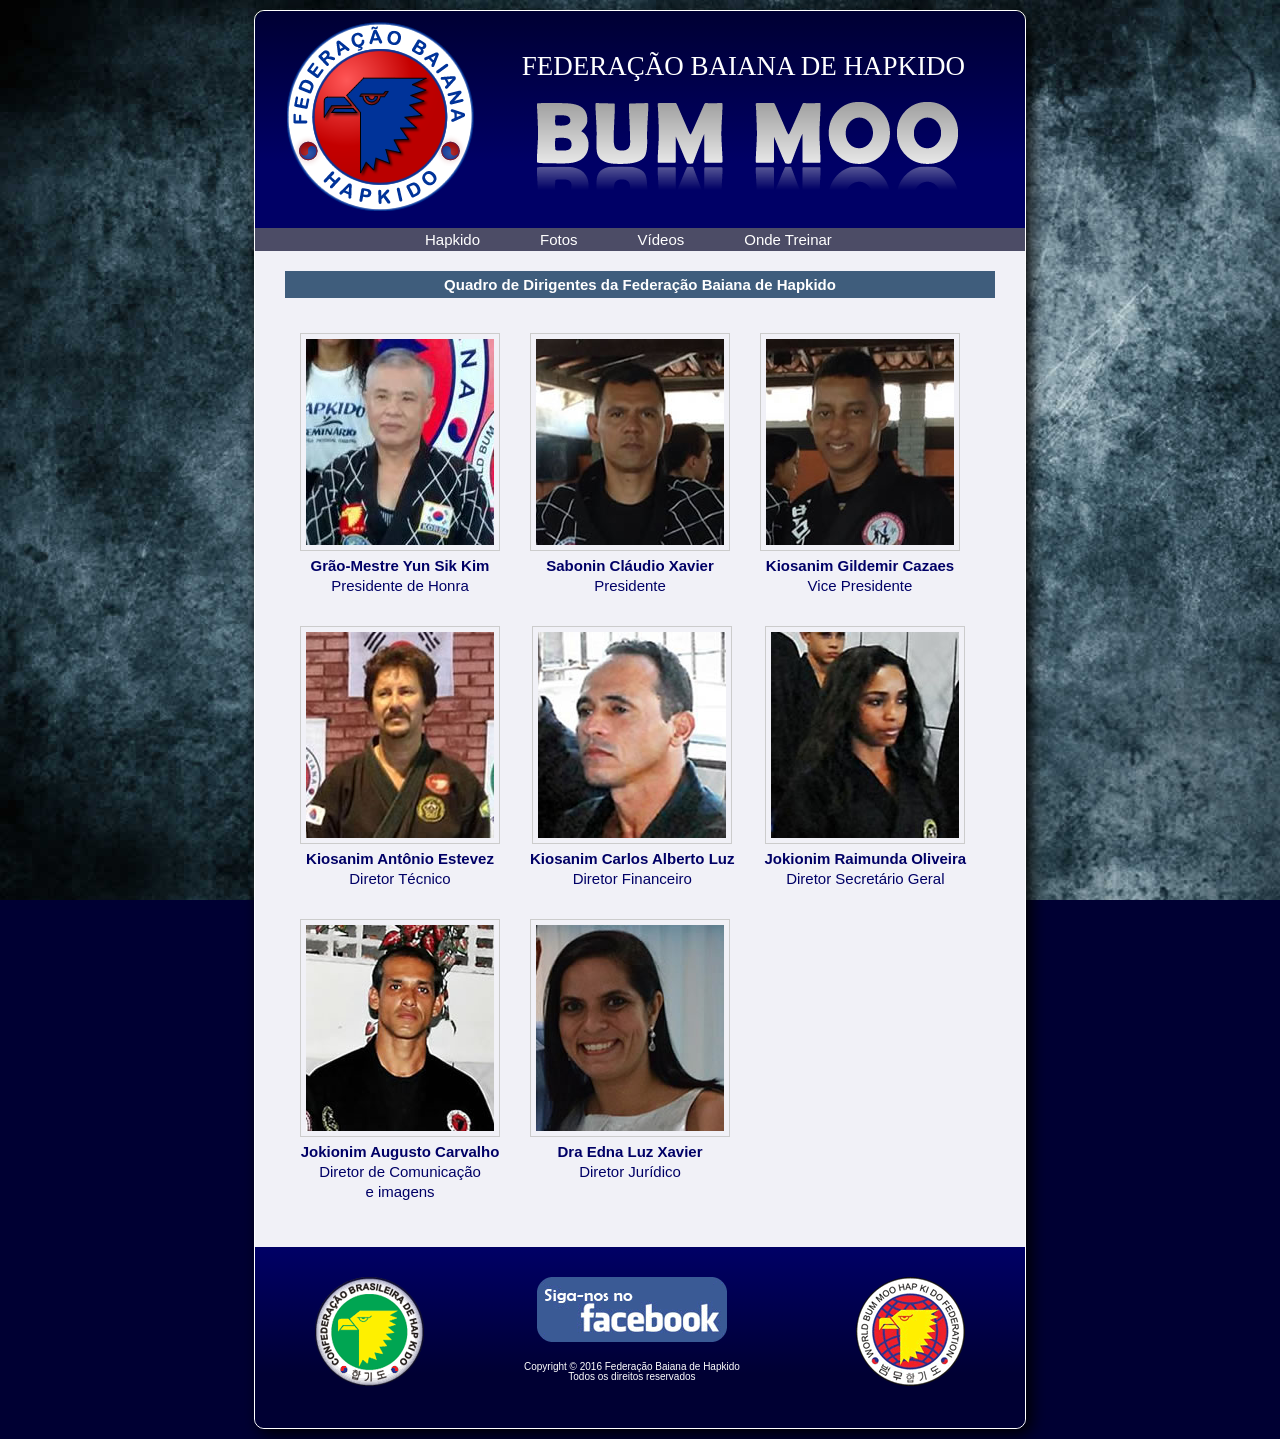
==== dirigentes.html @ 5e83e5bf "Versão HTML" ====
<!DOCTYPE html PUBLIC "-//W3C//DTD XHTML 1.0 Transitional//EN" "http://www.w3.org/TR/xhtml1/DTD/xhtml1-transitional.dtd">
<html xmlns="http://www.w3.org/1999/xhtml">
	
    <head>
        <!--[if IE]><link rel="shortcut icon" href="resource/img/favicon.ico"><![endif]-->
        <!-- Padrão -->
        <link rel="icon" href="resource/img/favicon.ico">
        <!-- iPad com Retina Display -->
        <link rel="apple-touch-icon" sizes="144x144" href="resource/img/apple-touch-icon-144x144.png">
        <!-- iPhone com Retina Display -->
        <link rel="apple-touch-icon" sizes="114x114" href="resource/img/apple-touch-icon-114x114.png">
        <!-- Primeira e segunda geração de iPad -->
        <link rel="apple-touch-icon" sizes="72x72" href="resource/img/apple-touch-icon-72x72.png">
        <!-- Versões antigas de iPhone, iPod Touch e Android 2.2+  -->
        <link rel="apple-touch-icon" href="resource/img/apple-touch-icon.png">
        
        <meta http-equiv="Content-Type" content="text/html; charset=utf-8" />
        <title>Federação Baiana de Hapkido</title>
        <link href="resource/css/style.css" type="text/css" rel="stylesheet" />
        <!-- <link href="resource/css/lightbox.css" rel="stylesheet"> -->
        <script type="text/javascript" src="resource/js/jquery.js"></script>
        <script type="text/javascript" src="resource/js/scripts.js"></script>
    </head>
    
    <body>
        <!-- Loader -->
        <!-- <div class="loader"></div> -->

        <!-- Canvas -->
        <div class="canvas">

            <!-- Topo -->
            <div class="topo">
                
                <a href="index.html">
                    <div class="topo-esq"></div>
                </a>

                <div class="topo-dir">            
                    <div class="nome-fbh">FEDERAÇÃO BAIANA DE HAPKIDO</div>
                    <div class="imagem-bummoo"></div>
                </div>

            </div>
            <!-- Fim do topo -->
            
            <div style="clear:both;"></div>

            <!-- Navbar -->
            <div class="menu">
                <ul>
                    <li class="dropdown">
                        <a href="#" class="dropbtn">Hapkido</a>
                        <div class="dropdown-content">
                            <a href="hapkido.html">O que é Hapkido</a>
                            <a href="bummoo.html">Sistema Bum Moo</a>
                            <a href="gmkim.html">Grão-Mestre Yun Sik Kim</a>
                            <a href="dirigentes.html">Quadro de Dirigentes</a>
                            <a href="vocabulario.html">Vocabulário</a>
                        </div>
                    </li>
                    <li><a href="fotos.html">Fotos</a></li>
                    <li><a href="videos.html">Vídeos</a></li>
                    <li><a href="onde_treinar.html">Onde Treinar</a></li>                   
                </ul>
            </div>
            <!-- Fim da Navbar -->
            
            <!-- Conteudo -->
            <div class="conteudo">

                <div class="descricao-area">Quadro de Dirigentes da Federação Baiana de Hapkido</div>                
                
                <!-- Box dirigente Yun Sik Kim -->
                <div class="box-dirigente">
                    <div>
                        <img src="resource/img/dirigente-yun-sik-kim.jpg" class="dirigente-foto">
                    </div>
                    <div class="dirigente-descricao">
                        <strong>Grão-Mestre Yun Sik Kim</strong><br />
                        Presidente de Honra                            
                    </div>             
                </div>
                <!-- Fim Box dirigente Yun Sik Kim -->

                <!-- Box dirigente Claudio Xavier -->
                <div class="box-dirigente">
                    <div>
                        <img src="resource/img/dirigente-claudio-xavier.jpg" class="dirigente-foto">
                    </div>
                    <div class="dirigente-descricao">
                        <strong>Sabonin Cláudio Xavier</strong><br />
                        Presidente                          
                    </div>             
                </div>
                <!-- Fim Box dirigente Claudio Xavier -->

                <!-- Box dirigente Gildemir Cazaes -->
                <div class="box-dirigente">
                    <div>
                        <img src="resource/img/dirigente-gildemir-cazaes.jpg" class="dirigente-foto">
                    </div>
                    <div class="dirigente-descricao">
                        <strong>Kiosanim Gildemir Cazaes</strong><br />
                        Vice Presidente             
                    </div>             
                </div>
                <!-- Fim Box dirigente Gildemir Cazaes -->

                <!-- Box dirigente Antônio Estevez -->
                <div class="box-dirigente">
                    <div>
                        <img src="resource/img/dirigente-antonio-estevez.jpg" class="dirigente-foto">
                    </div>
                    <div class="dirigente-descricao">
                        <strong>Kiosanim Antônio Estevez</strong><br />
                        Diretor Técnico             
                    </div>             
                </div>
                <!-- Fim Box dirigente Antônio Estevez -->

                <!-- Box dirigente Carlos Alberto Luz -->
                <div class="box-dirigente">
                    <div>
                        <img src="resource/img/dirigente-carlos-alberto.jpg" class="dirigente-foto">
                    </div>
                    <div class="dirigente-descricao">
                        <strong>Kiosanim Carlos Alberto Luz</strong><br />
                        Diretor Financeiro             
                    </div>             
                </div>
                <!-- Fim Box dirigente Carlos Alberto Luz -->

                <!-- Box dirigente Raimunda Oliveira -->
                <div class="box-dirigente">
                    <div>
                        <img src="resource/img/dirigente-raimunda-oliveira.jpg" class="dirigente-foto">
                    </div>
                    <div class="dirigente-descricao">
                        <strong>Jokionim Raimunda Oliveira</strong><br />
                        Diretor Secretário Geral            
                    </div>             
                </div>
                <!-- Fim Box dirigente Raimunda Oliveira -->

                <!-- Box dirigente Augusto Carvalho -->
                <div class="box-dirigente">
                    <div>
                        <img src="resource/img/dirigente-augusto-carvalho.jpg" class="dirigente-foto">
                    </div>
                    <div class="dirigente-descricao">
                        <strong>Jokionim Augusto Carvalho</strong><br />
                        Diretor de Comunicação<br />
                        e imagens             
                    </div>             
                </div>
                <!-- Fim Box dirigente Augusto Carvalho -->

                <!-- Box dirigente Edna Luz Xavier -->
                <div class="box-dirigente">
                    <div>
                        <img src="resource/img/dirigente-edna-xavier.jpg" class="dirigente-foto">
                    </div>
                    <div class="dirigente-descricao">
                        <strong>Dra Edna Luz Xavier</strong><br />
                        Diretor Jurídico            
                    </div>             
                </div>
                <!-- Fim Box dirigente Edna Luz Xavier -->

                <div style="clear:both;"></div>
            </div>
            <!-- Fim do Conteudo -->
            
            <!-- Inicio do rodape -->
            <div class="rodape">
            
                <div class="rodape-esquerdo">
                    <a href="http://www.cbhkd.com.br/" target="_blank">
                        <img src="resource/img/escudoCBH.png" alt="Confederação Brasileira de Hapkido" title="Confederação Brasileira de Hapkido" />
                    </a>
                </div>
                
                <div class="rodape-centro">                    
                    <div class="siga-facebook"> 
                        <a href="http://www.facebook.com/Federa%C3%A7%C3%A3o-Baiana-de-Hapkido-553157264771529" target="_blank">
                            <img src="resource/img/sigaFacebook.png" alt="Siga-nos no Facebook!" title="Siga-nos no Facebook!" />
                        </a>
                    </div>                   
                    <div class="direitos">
                        Copyright © 2016 Federação Baiana de Hapkido<br />
                        Todos os direitos reservados                         
                    </div>
                    <!--
                    <div class="dboffice">Desenvolvido por 
                        <a href="resource/img/dboffice.png" data-lightbox="dboffice" title="DBOffice">DBOffice</a>
                    </div>
                    -->
                </div>                
                
                <div class="rodape-direito">
                    <a href="http://www.facebook.com/BumMooKwanHapkido/" target="_blank">
                        <img src="resource/img/escudoWBMHF.png" alt="World Bum Moo Hapkido Federation" title="World Bum Moo Hapkido Federation" />
                    </a>
                </div>                                
            </div>
            <!-- Fim do rodape -->              
        </div>
        <!-- Fim do Canvas -->

        <script src="resource/js/lightbox.js"></script>
    </body>
</html>
---- resource/css/style.css ----
@charset "utf-8";
/* CSS Document */
/*
*{
	margin: 0;
	padding: 0;
}
*/
/* Loader */
.loader{
	position: fixed;
	width: 100%;
	height: 100%;
	top:0;
	left:0;
	background-color: #003;
	background-image: url('../img/carregando.gif');
	background-position: center center;
	background-repeat: no-repeat;
}
/* Fim do Loader */
body{
	background: #003 url('../img/background-geral.jpg') fixed;
	margin:0 0 0 0; /* topo direita baixo esquerda */
	font-family: Arial, Helvetica, sans-serif, Verdana, Tahoma;
	font-weight:normal;
	color: #FFFFFF;
	text-align:center;
	text-transform:none;
	text-decoration:none;
	padding:10px;
	overflow-y:scroll;
	overflow-x: hidden;
	/* Impedir seleção de texto e imagem */
   -webkit-touch-callout: none;
   -webkit-user-select: none;
   -khtml-user-select: none;
   -moz-user-select: none;
   -ms-user-select: none;
}
img{
	border:0;
}
.canvas{
	width:770px;
	margin:0 auto; /* centralizar */
	border-radius: 10px; /* bordas arredondadas */
	border:1px solid #FFFFFF;
	box-shadow: 5px 5px 16px 0 rgba(0,0,0,2); /* direita baixo fade tudo */
}
/* Topo */
.topo{
	height:217px;
	/*background:#000066 url('../img/background-topo.jpg') repeat-x top center;*/
	background-image: linear-gradient(to bottom, #000033, #000066 70%);
	border-radius: 10px 10px 0 0;
}
.topo-esq{
	background:url('../img/escudoFBH.png') no-repeat top center;
	width:191px;
	height:191px;
	float:left;
	margin-top:10px;
	margin-left:30px;
}
.topo-dir{
	margin-top:40px;
	margin-right:60px;
	float:right;
}
.nome-fbh{
	margin:0 auto;
	font: 27px "Times New Roman", Times, serif, Arial, Helvetica, sans-serif, Verdana, Tahoma;
	font-weight:normal;
	color:#FFFFFF;
}
.imagem-bummoo{
	width:421px;
	height:124px;
	background:url('../img/bummoo.png') no-repeat top center;
	margin-top:20px;
	margin-left:15px;
}
/* Menu */
.menu {
	background-color: #4C4C66;
}
.menu ul {
    list-style-type: none;
    margin: 0 auto;
    padding: 0;
    overflow: hidden;
    background-color: #4C4C66;
    width: 490px;
}
.menu li {
    float: left;
}
.menu li a, .dropbtn {
    display: inline-block;
    color: #FFF;
    text-align: center;
    padding: 3px 30px;
    text-decoration: none;
    font-size: 15px;
    /*transition: all .5s; */ /* transição */
}
.menu li a:hover, .dropdown:hover .dropbtn {
    background-color: #000066;
}
.menu li.dropdown {
    display: inline-block;
}
.menu .dropdown-content {
    display: none;
    position: absolute;
    background-color: #f9f9f9;
    min-width: 160px;
    box-shadow: 0 8px 16px 0 rgba(0,0,0,0.2);
}
.menu .dropdown-content a {
    color: #000;
    padding: 12px 16px;
    text-decoration: none;
    display: block;
    text-align: left;
    /*transition: all .5s; */ /* transição */
}
.menu .dropdown-content a:hover {
	background-color: #000066;
	color:#FFF;
}
.menu .dropdown:hover .dropdown-content {
    display: block;
}
.menu li a .active {
    background-color: #000066;
    color: #FFF;
}
/* Conteudo */
.conteudo {
	background:#F1F1F7;	
	text-align:left;
	padding:20px 30px 30px 30px;
	font-size: 15px;
	font-weight:normal;
	color: #006;
}
.conteudo p {
	margin: 0 0 15px 0; 
}
.conteudo h3 {
	margin: 30px 0 15px 0; 
}
.descricao-area{
	padding: 5px;
	background-color: #3F5D7C;
	font-weight:bold;
	font-size: 15px;
	color: #FFFFFF;
	text-align:center;
	text-transform:none;
	text-decoration:none;
	margin-bottom: 20px;
}
.texto-observacao{
	font-size: 10px;
	color: #e60000;
	text-align:right;
	text-transform:none;
	text-decoration:none;
	margin-bottom: 5px;
}
.texto {
	line-height:30px;
}
.bg-index{
	height:472px;
	background:#4C4C66 url('../img/background-tigre.jpg') no-repeat top center;
}
.box-associacao{
	margin-bottom:50px;
	border:2px solid #333;
	padding: 5px;
}
.box-info-associacao{
	margin:5px 0 0;
	width:490px;
	float:right;
	border: 1px solid #ccc;
}
.box-endereco-associacao{
	text-align:left;
	margin:40px 20px 0;
	width:200px;
	float:left;
	font-size: 15px;
	font-weight:normal;
	line-height:20px;
	color: #006;
}
.box-escudo-associacao{
	float:right;
	margin:20px;
}
.box-mapa-associacao{
	margin:5px auto;
	border: 1px solid #ccc;
	width:450px;
	height:300px;
}
.foto-professor{
	width:199px;
	height: 634px;
	float:left;
	margin:5px auto;
	border: 1px solid #ccc;
}
.nome-associacao{
	background:#333;	
	color:#FFF;
	font-size: 15px;
	font-weight:600;	
	text-align:center;
	padding:5px;
}
.nome-responsavel-associacao{
	font-size: 15px;
	font-weight:normal;
	line-height:30px;
	color: #006;
}
.video{
	margin:0 auto 50px;
	border: 1px solid #ccc;
	width: 560px;
	height: 315px;
	background-color: #FFF;
}
.tumbnails{
	float:left;
	margin: 1px;
    border: 1px solid #ccc;
    background-color: #FFF;
}
.tumbnails:hover{
    border: 1px solid #777;
}
.tabela-zebrada table {
    border-collapse: collapse;
    width: 100%;  
}
.tabela-zebrada td, th {
    border: 1px solid #A2B3C4;
    text-align: left;
    padding: 8px;
    width: 50%;
}
.tabela-zebrada tr:nth-child(even) {
	background-color: #d1d9e2;    
}
.box-dirigente{
	margin: 15px;
	text-align: center;
	float:left;
}
.dirigente-foto{
	border: 1px solid #ccc;
	padding: 5px;	
}
.dirigente-descricao{
	margin-top: 5px;
	line-height:20px;
}
/* Rodape */
.rodape{
	height:181px;	
	/*background:#000066 url('../img/background-rodape.jpg') repeat-x top center;*/
	background-image: linear-gradient(to bottom, #000066, #000033 70%);
	border-radius: 0 0 10px 10px;
	clear:both;
}
.rodape-esquerdo{
	width:109px;
	height:109px;
	float:left;
	margin-top:30px;
	margin-left:60px;
}
.rodape-direito{	
	width:109px;
	height:109px;
	margin-top:30px;
	margin-right:60px;
	float:right;	
}
.rodape-centro{	
	margin-left:100px;
	float:left;			
}
.siga-facebook{
	margin-top:30px;
}
.direitos{
	margin-top:20px;
	font-size: 10px;	
	font-weight:normal;
	color: #FFF;
	line-height:10px;
	text-align:center;
}
.dboffice{
	margin-top:5px;
	font-size: 10px;
	font-weight:normal;
	color: #FFF;
	line-height:10px;
	text-align:center;
}
.dboffice a{
	color: #FFFFFF;
	text-decoration:underline;
}
/* Fim do Rodapé */
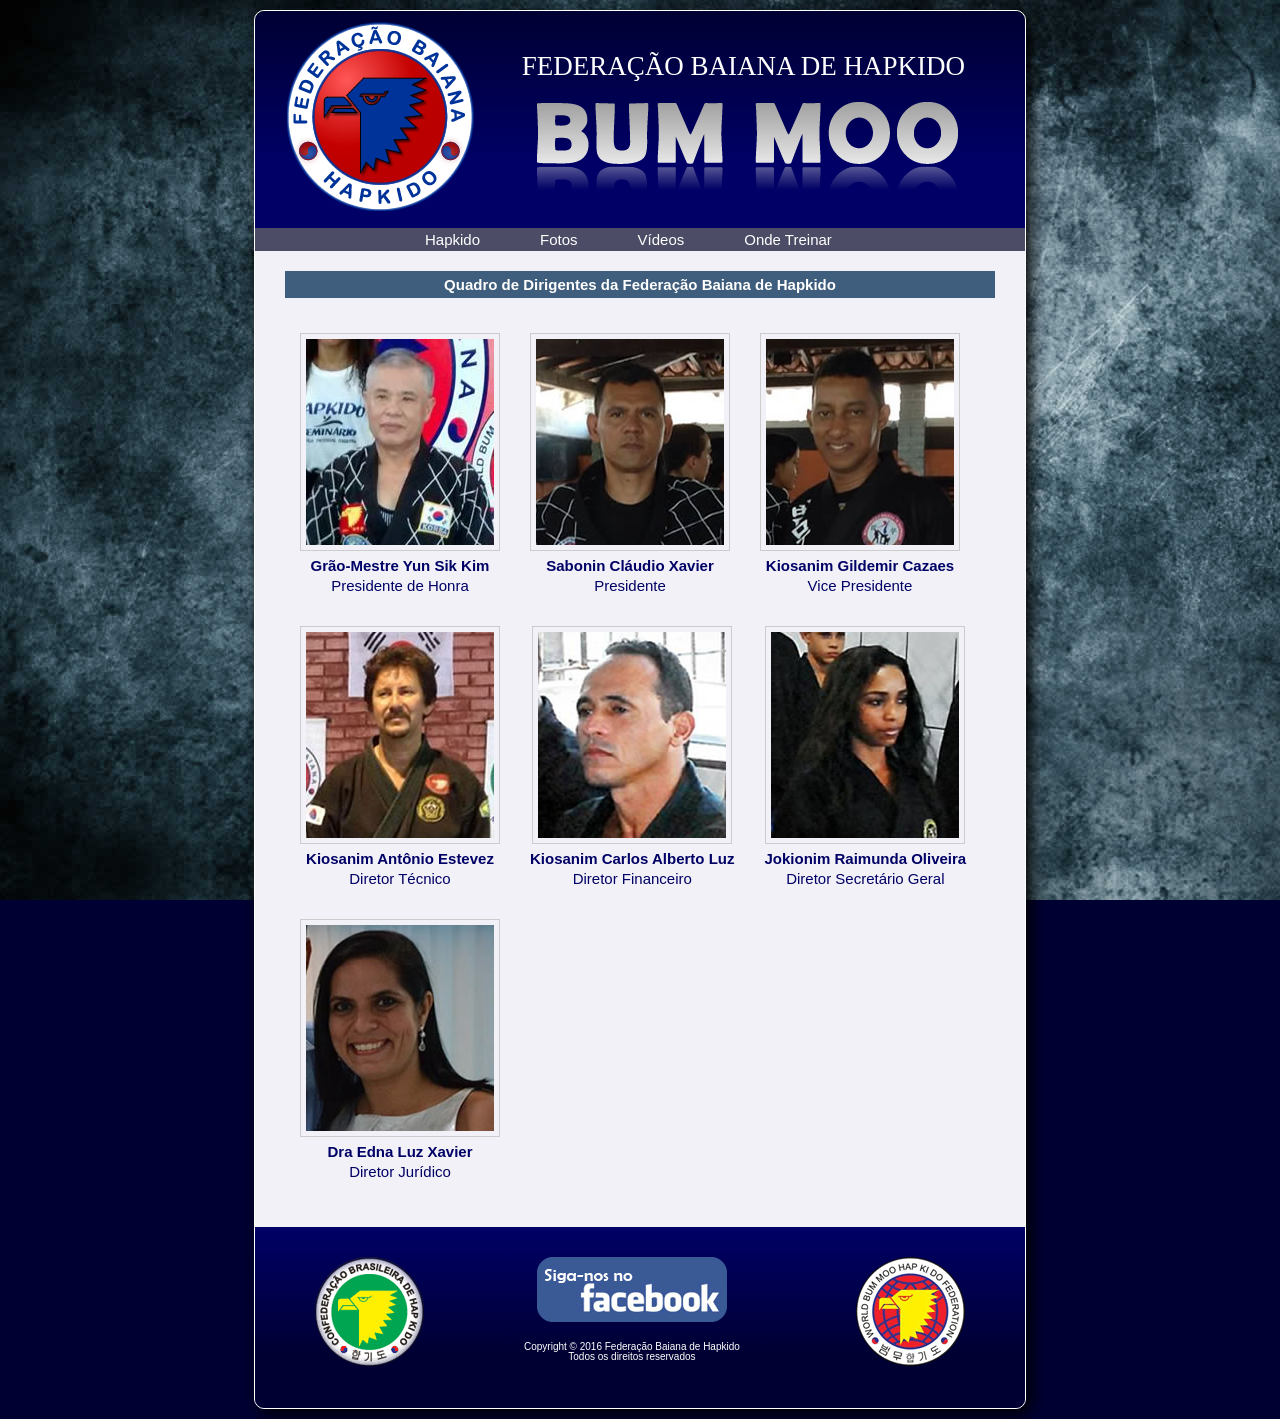
==== commit fb98f418: "remocao de augusto" ====
--- a/dirigentes.html
+++ b/dirigentes.html
@@ -143,19 +143,6 @@
                 </div>
                 <!-- Fim Box dirigente Raimunda Oliveira -->
 
-                <!-- Box dirigente Augusto Carvalho -->
-                <div class="box-dirigente">
-                    <div>
-                        <img src="resource/img/dirigente-augusto-carvalho.jpg" class="dirigente-foto">
-                    </div>
-                    <div class="dirigente-descricao">
-                        <strong>Jokionim Augusto Carvalho</strong><br />
-                        Diretor de Comunicação<br />
-                        e imagens             
-                    </div>             
-                </div>
-                <!-- Fim Box dirigente Augusto Carvalho -->
-
                 <!-- Box dirigente Edna Luz Xavier -->
                 <div class="box-dirigente">
                     <div>
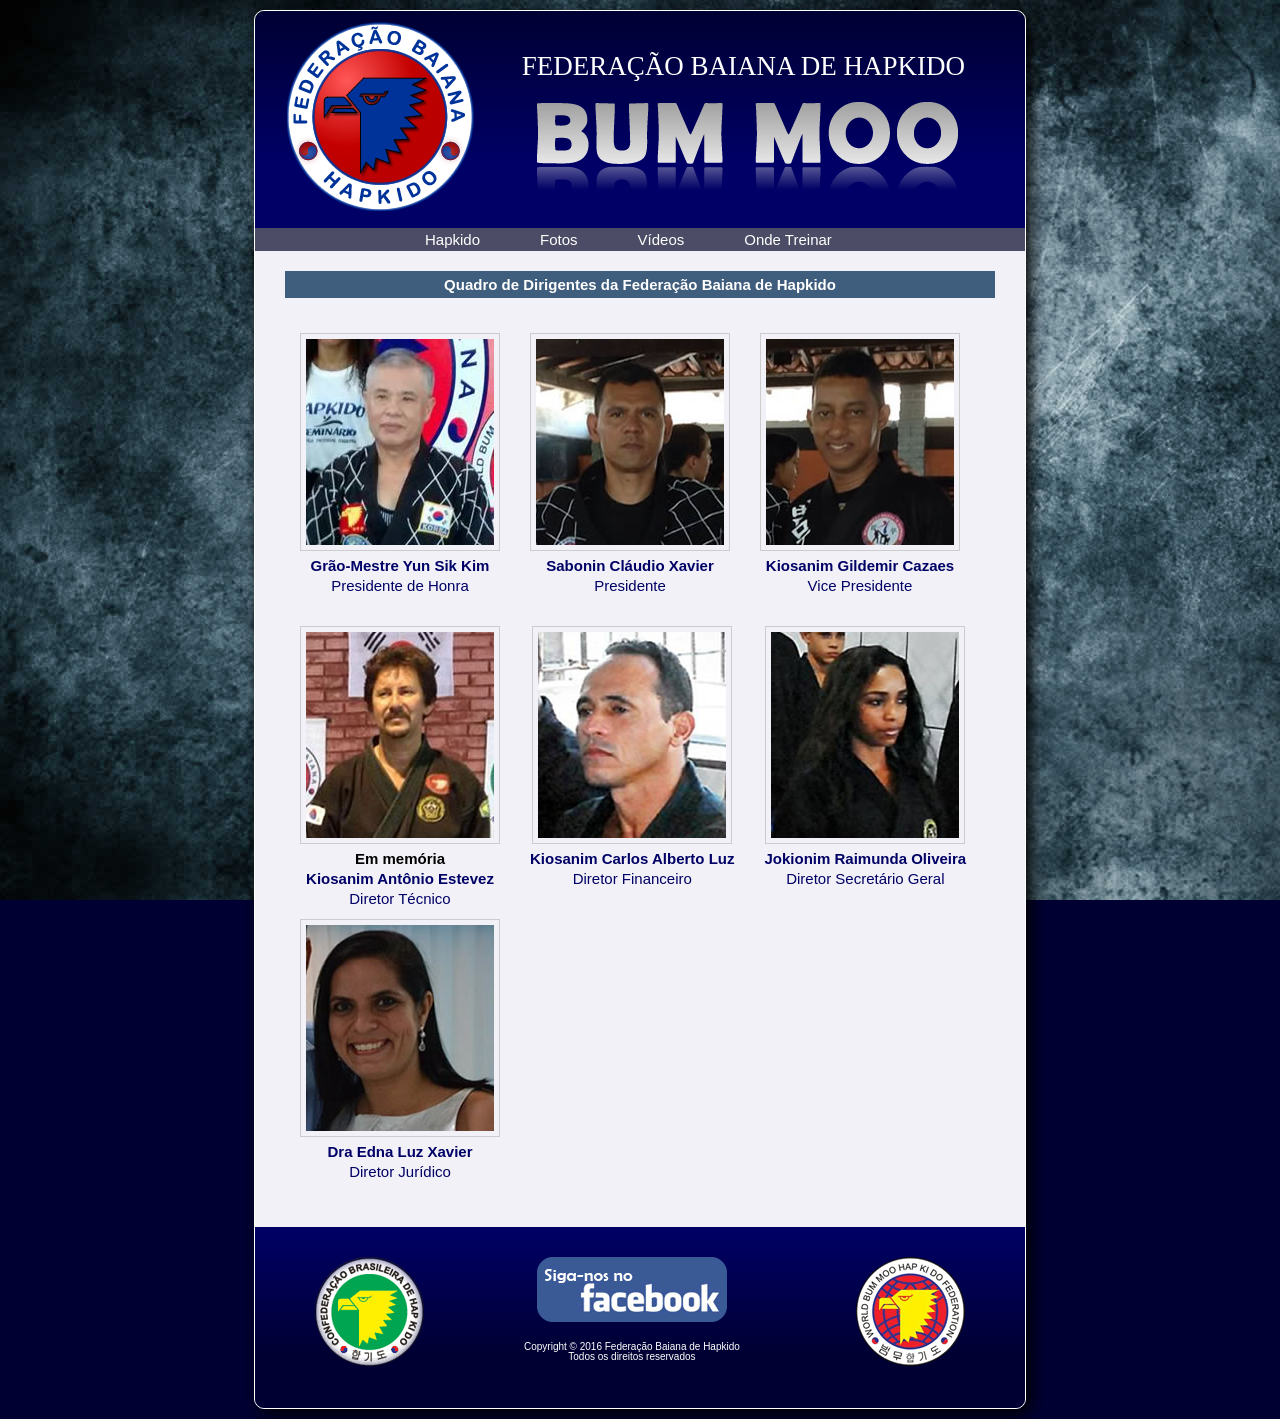
==== commit 41436ee3: "em memoria Antonio Estevez" ====
--- a/dirigentes.html
+++ b/dirigentes.html
@@ -108,11 +108,12 @@
                 <!-- Fim Box dirigente Gildemir Cazaes -->
 
                 <!-- Box dirigente Antônio Estevez -->
-                <div class="box-dirigente">
+                <div class="box-dirigente" style="height: 30px;">
                     <div>
                         <img src="resource/img/dirigente-antonio-estevez.jpg" class="dirigente-foto">
                     </div>
                     <div class="dirigente-descricao">
+                        <font color="black"><b>Em memória</b></font><br />
                         <strong>Kiosanim Antônio Estevez</strong><br />
                         Diretor Técnico             
                     </div>             
--- a/resource/css/style.css
+++ b/resource/css/style.css
@@ -260,7 +260,7 @@
 	background-color: #d1d9e2;    
 }
 .box-dirigente{
-	margin: 15px;
+	margin:15px 15px 15px 15px;
 	text-align: center;
 	float:left;
 }
